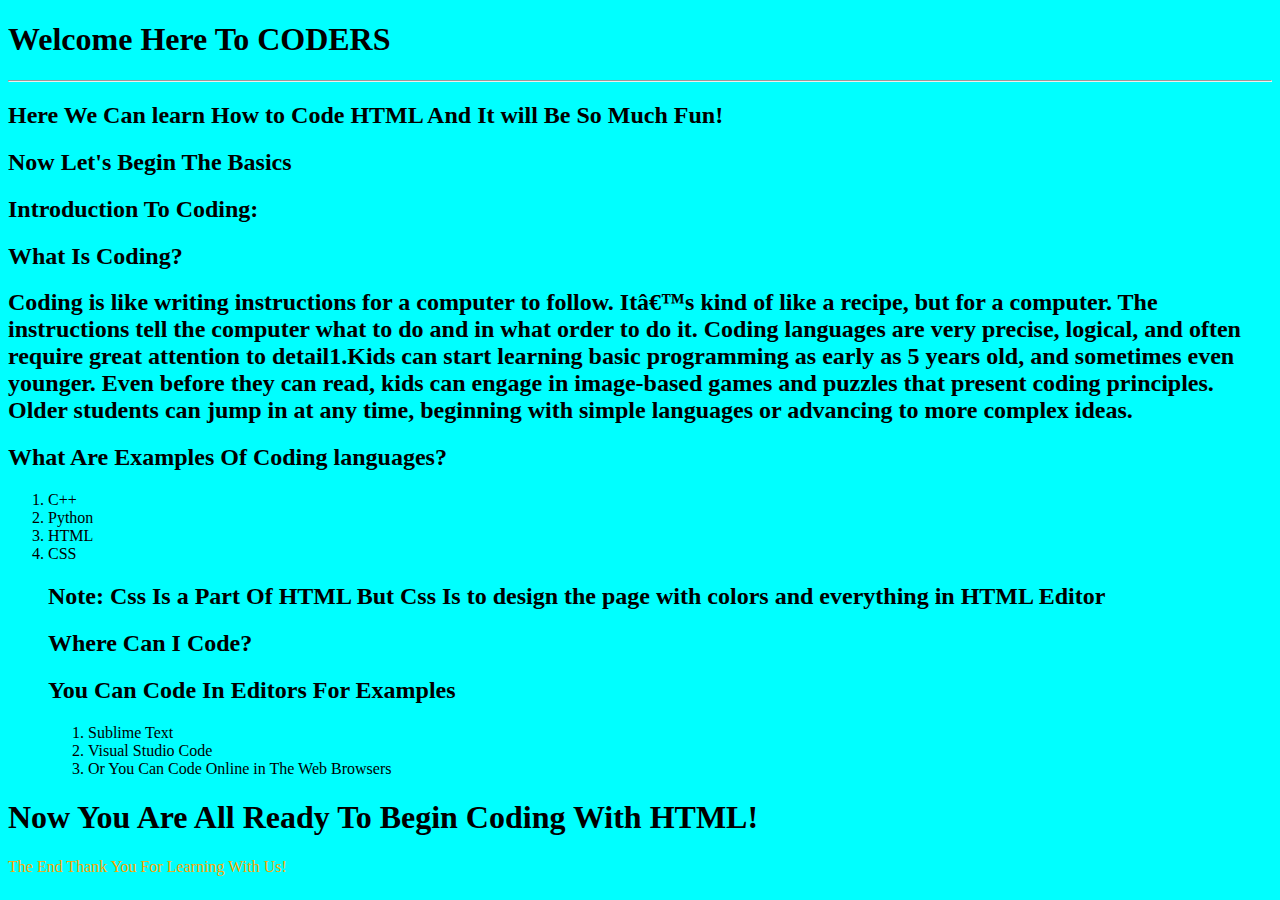
==== CODERS.html @ be4a151d "Add files via upload" ====
<!DOCTYPE html>
<html lang="en">
<h1>Welcome Here To CODERS</h1>
<hr>
<h2>Here We Can learn How to Code HTML And It will Be So Much Fun!</h1>
<head>
    <h2>Now Let's Begin The Basics</h2>

    <h2>Introduction To  Coding:</h1>
    <h2>What Is Coding?</h2>
    <h2>Coding is like writing instructions for a computer to follow. It’s kind of like a recipe, but for a computer. The instructions tell the computer what to do and in what order to do it. Coding languages are very precise, logical, and often require great attention to detail1.Kids can start learning basic programming as early as 5 years old, and sometimes even younger. Even before they can read, kids can engage in image-based games and puzzles that present coding principles. Older students can jump in at any time, beginning with simple languages or advancing to more complex ideas.</h2>
    <h2>What Are Examples Of Coding languages?</h2>
    <ol>
    <li>C++</li>
    <li>Python</li>
    <li>HTML</li>
    <Li>CSS</Li>
    <h2>Note: Css Is a Part Of HTML But Css Is to design the page with colors and everything in HTML Editor</h2>
    <h2>Where Can I Code?</h2>
    <h2>You Can Code In Editors For Examples</h2>
    <ol>
    <li>Sublime Text</li>
    <li>Visual Studio Code</li>
    <li>Or You Can Code Online in The Web Browsers</li>
    </ol>
    </ol>
    <h1>Now You Are All Ready To Begin Coding With HTML!</h1>
    <meta charset="UTF-8">
    <meta name="viewport" content="width=device-width, initial-scale=1.0">
    <title>CODERS</title>
</head>
<style>
  body{
    background-color: cyan;
  }

  li{
    font-size: medium;
  }

  .end1{

    color: orange;
  }

  

</style>

<div> <div class="end1">The End Thank You For Learning With Us!</div> 


</div>
<body>
    
</body>
</html>
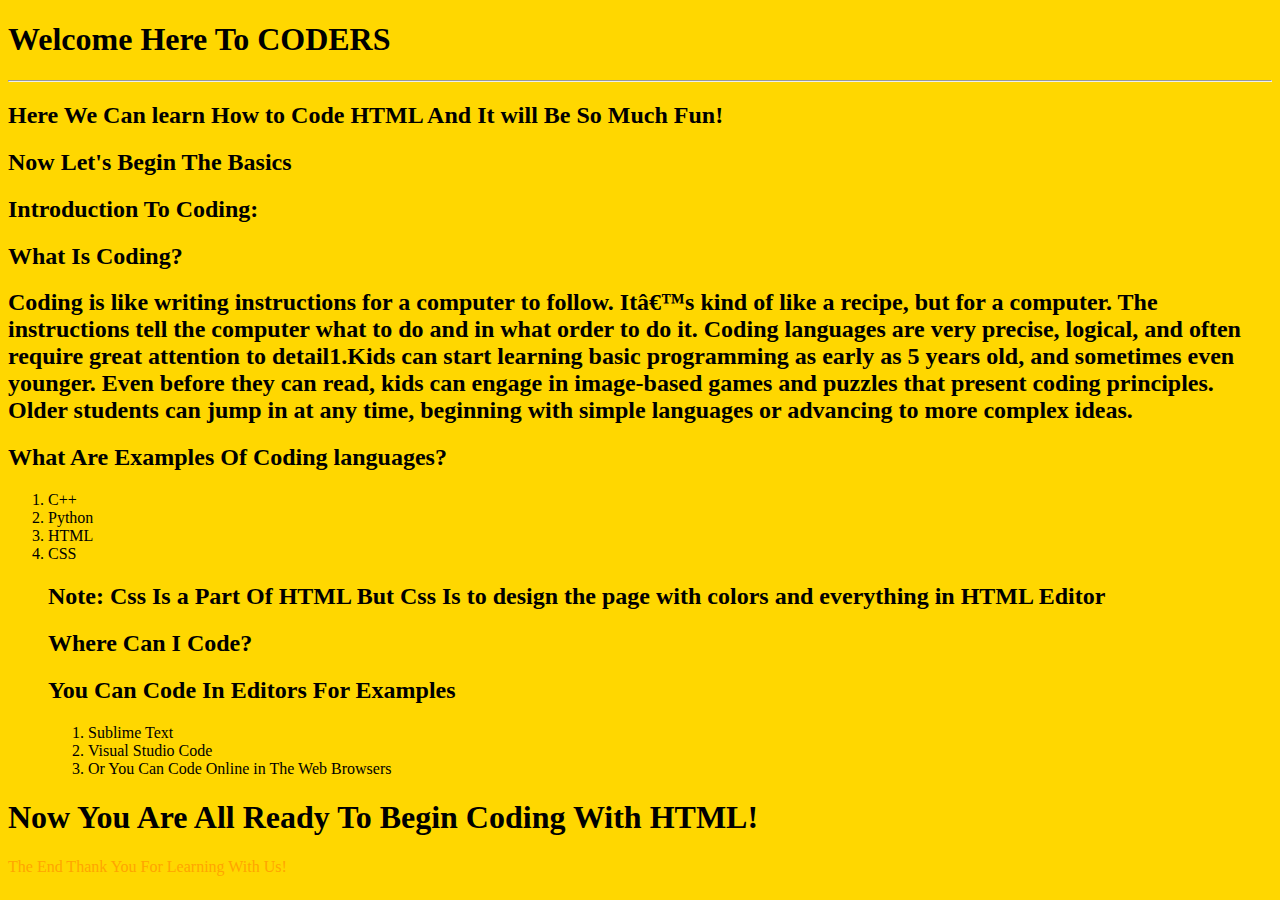
==== commit cc05eff8: "Update CODERS.html" ====
--- a/CODERS.html
+++ b/CODERS.html
@@ -31,7 +31,7 @@
 </head>
 <style>
   body{
-    background-color: cyan;
+    background-color: Gold;
   }
 
   li{
@@ -41,6 +41,10 @@
   .end1{
 
     color: orange;
+  }
+
+  hr{
+      color: cyan;
   }
 
   
@@ -54,4 +58,4 @@
 <body>
     
 </body>
-</html>+</html>
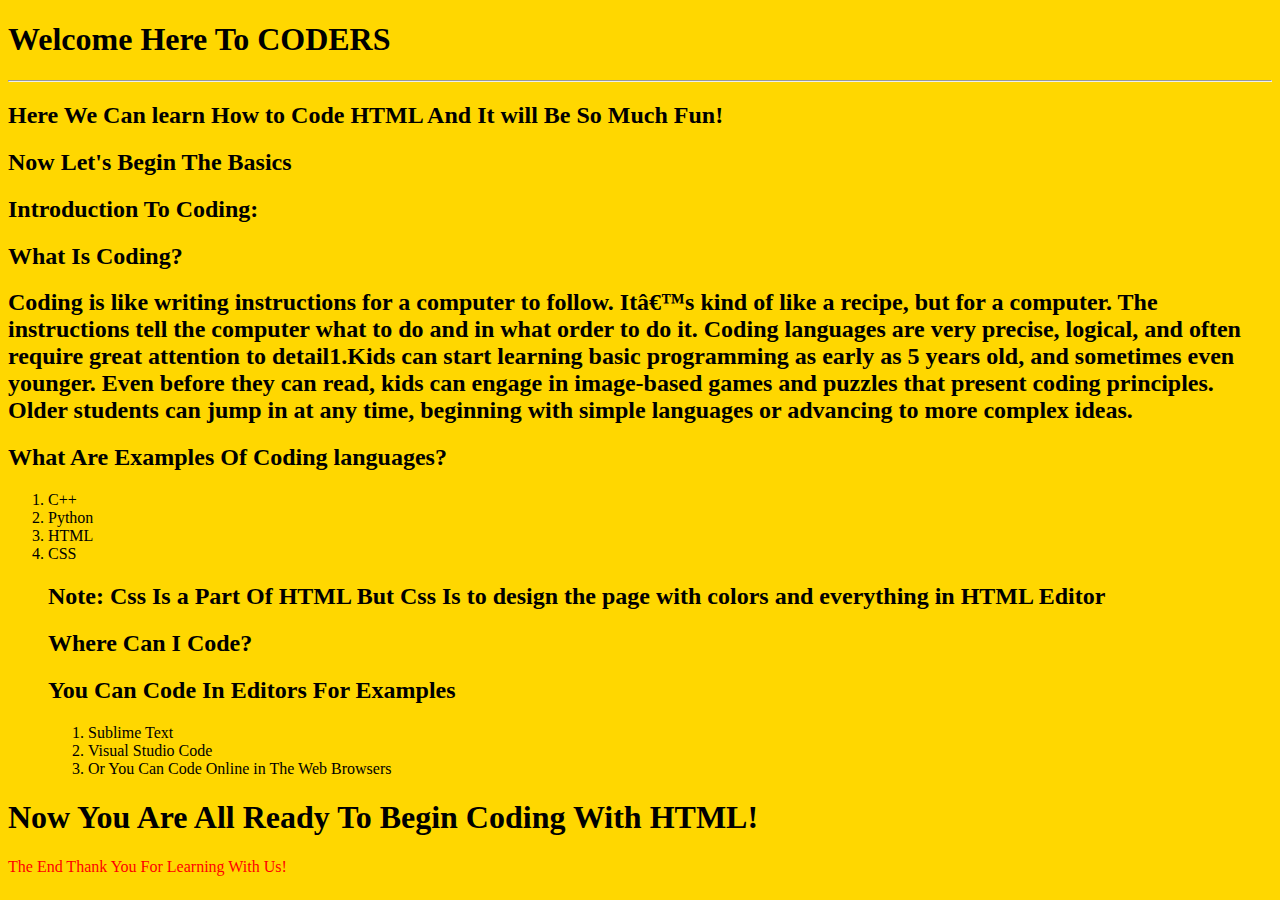
==== commit 820522bb: "Update CODERS.html" ====
--- a/CODERS.html
+++ b/CODERS.html
@@ -31,7 +31,7 @@
 </head>
 <style>
   body{
-    background-color: Gold;
+    background-color: gold;
   }
 
   li{
@@ -40,7 +40,7 @@
 
   .end1{
 
-    color: orange;
+    color: red;
   }
 
   hr{
